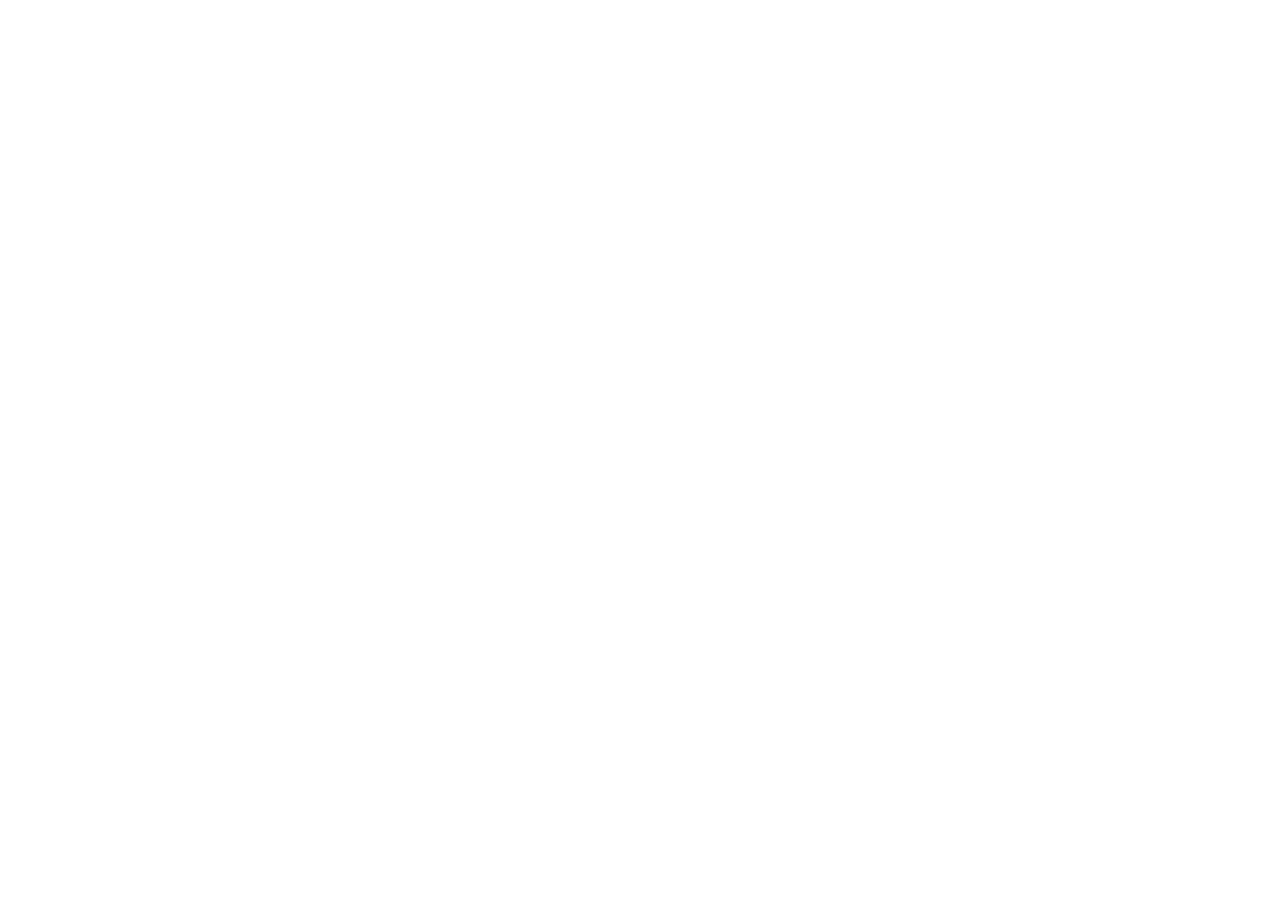
==== lesson-2/2-onchange-event/index.html @ 1df68885 "lesson 2" ====
<!DOCTYPE html>
<html lang="en">
<head>
    <meta charset="UTF-8">
    <meta http-equiv="X-UA-Compatible" content="IE=edge">
    <meta name="viewport" content="width=device-width, initial-scale=1.0">
    <title>SetInterval</title>
    <script src="./js/script.js" defer></script>
</head>
<body>
    <main>
    </main>
</body>
</html>
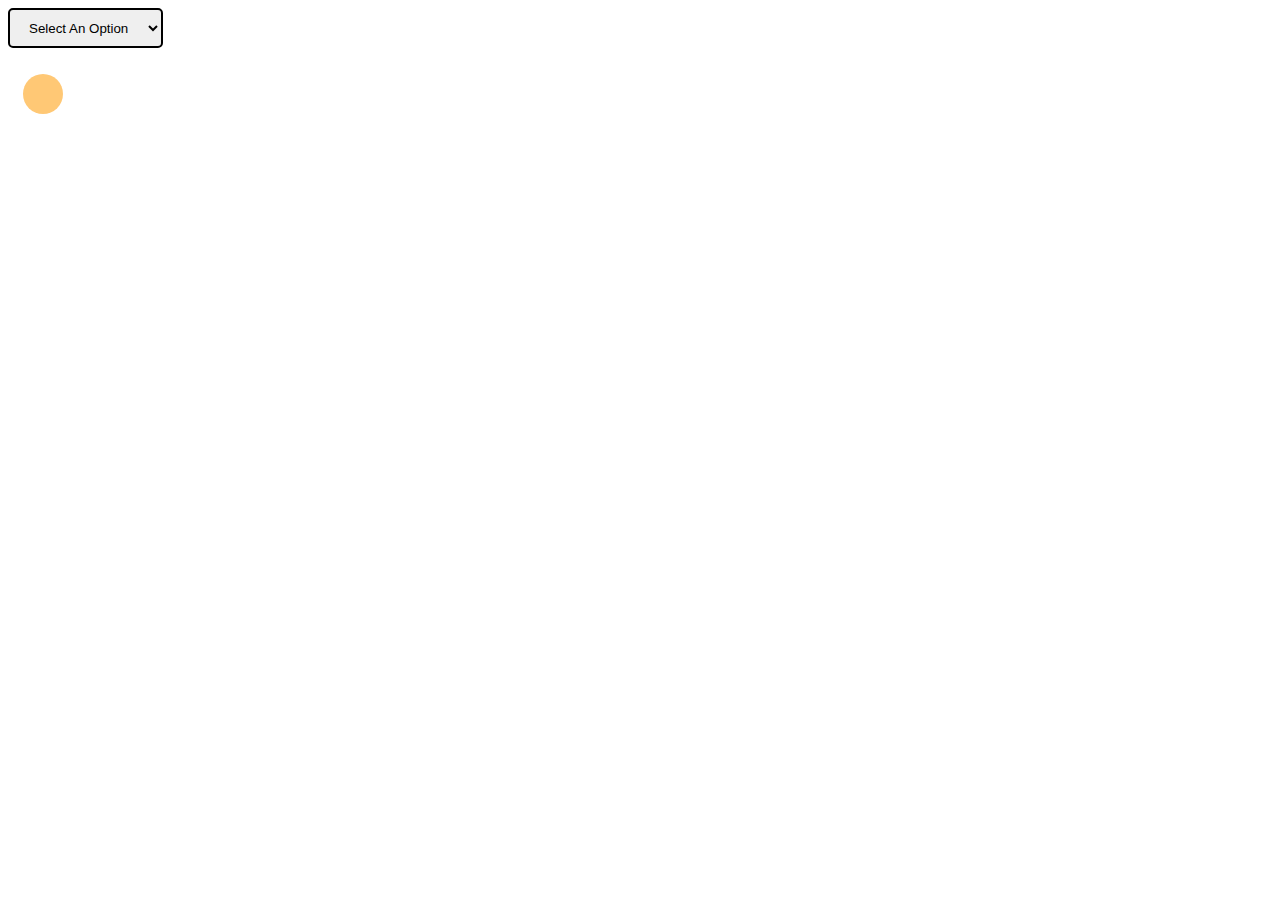
==== commit e84c9a89: "Lesson 3" ====
--- a/lesson-2/2-onchange-event/index.html
+++ b/lesson-2/2-onchange-event/index.html
@@ -4,11 +4,49 @@
     <meta charset="UTF-8">
     <meta http-equiv="X-UA-Compatible" content="IE=edge">
     <meta name="viewport" content="width=device-width, initial-scale=1.0">
-    <title>SetInterval</title>
+    <title>onchange-event</title>
     <script src="./js/script.js" defer></script>
+    <style>
+        .circles {
+            display: flex;
+            flex-wrap: wrap;
+            padding: 0;
+        }
+        .circle {
+            height: 40px;
+            width: 40px;
+            border-radius: 50%;
+            background: rgb(255, 200, 117);
+            display: flex;
+            align-items: center;
+            justify-content: center;
+            margin: 10px 15px;
+
+        }
+        .dropdown {
+            height: 40px;
+            border: 2px solid black;
+            border-radius: 5px;
+            text-transform: capitalize;
+            padding: 0 15px;
+        }
+    </style>
 </head>
 <body>
     <main>
+        <div class="container">
+            <select class="dropdown">
+                <option value="">select an option</option>
+                <option value="5">5</option>
+                <option value="10">10</option>
+                <option value="20">20</option>
+                <option value="30">30</option>
+                <option value="40">40</option>
+            </select>
+        </div>
+        <ul class="circles">
+            <li class="circle"></li>
+        </ul>
     </main>
 </body>
 </html>